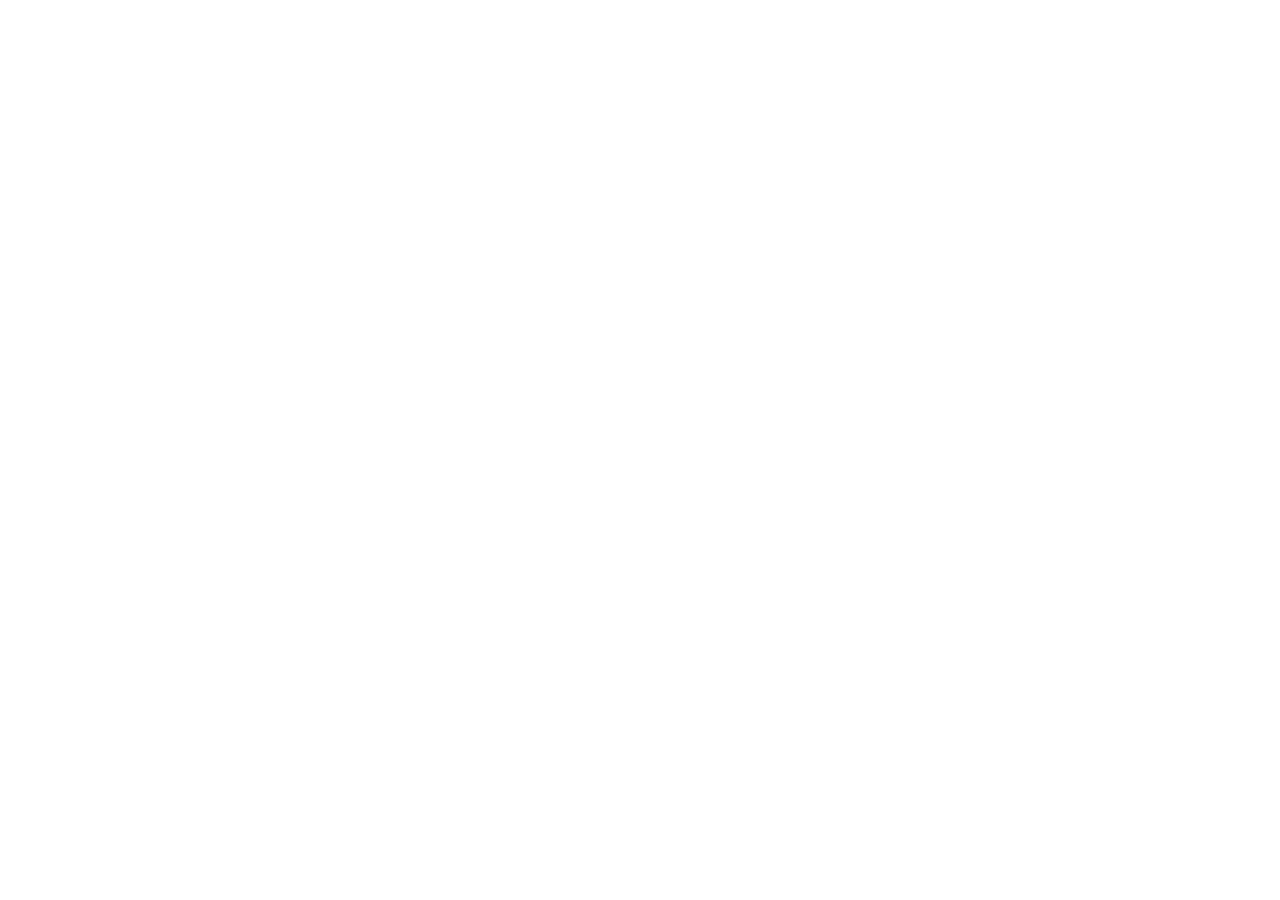
==== docs/index.html @ 6d8e9bab "Docs agregado" ====
<!doctype html><html lang="en"><head><meta charset="utf-8"/><link rel="icon" href="/favicon.ico"/><meta name="viewport" content="width=device-width,initial-scale=1"/><meta name="theme-color" content="#000000"/><meta name="description" content="Web site created using create-react-app"/><link rel="apple-touch-icon" href="/logo192.png"/><link rel="manifest" href="/manifest.json"/><link rel="stylesheet" href="https://cdnjs.cloudflare.com/ajax/libs/animate.css/4.1.1/animate.min.css"/><title>GifExpert App</title><link href="/static/css/main.351bff73.chunk.css" rel="stylesheet"></head><body><noscript>You need to enable JavaScript to run this app.</noscript><div id="root"></div><script>!function(e){function r(r){for(var n,p,f=r[0],i=r[1],l=r[2],c=0,s=[];c<f.length;c++)p=f[c],Object.prototype.hasOwnProperty.call(o,p)&&o[p]&&s.push(o[p][0]),o[p]=0;for(n in i)Object.prototype.hasOwnProperty.call(i,n)&&(e[n]=i[n]);for(a&&a(r);s.length;)s.shift()();return u.push.apply(u,l||[]),t()}function t(){for(var e,r=0;r<u.length;r++){for(var t=u[r],n=!0,f=1;f<t.length;f++){var i=t[f];0!==o[i]&&(n=!1)}n&&(u.splice(r--,1),e=p(p.s=t[0]))}return e}var n={},o={1:0},u=[];function p(r){if(n[r])return n[r].exports;var t=n[r]={i:r,l:!1,exports:{}};return e[r].call(t.exports,t,t.exports,p),t.l=!0,t.exports}p.m=e,p.c=n,p.d=function(e,r,t){p.o(e,r)||Object.defineProperty(e,r,{enumerable:!0,get:t})},p.r=function(e){"undefined"!=typeof Symbol&&Symbol.toStringTag&&Object.defineProperty(e,Symbol.toStringTag,{value:"Module"}),Object.defineProperty(e,"__esModule",{value:!0})},p.t=function(e,r){if(1&r&&(e=p(e)),8&r)return e;if(4&r&&"object"==typeof e&&e&&e.__esModule)return e;var t=Object.create(null);if(p.r(t),Object.defineProperty(t,"default",{enumerable:!0,value:e}),2&r&&"string"!=typeof e)for(var n in e)p.d(t,n,function(r){return e[r]}.bind(null,n));return t},p.n=function(e){var r=e&&e.__esModule?function(){return e.default}:function(){return e};return p.d(r,"a",r),r},p.o=function(e,r){return Object.prototype.hasOwnProperty.call(e,r)},p.p="/";var f=this["webpackJsonpgif-expert-app"]=this["webpackJsonpgif-expert-app"]||[],i=f.push.bind(f);f.push=r,f=f.slice();for(var l=0;l<f.length;l++)r(f[l]);var a=i;t()}([])</script><script src="/static/js/2.d5a4d798.chunk.js"></script><script src="/static/js/main.576523c3.chunk.js"></script></body></html>
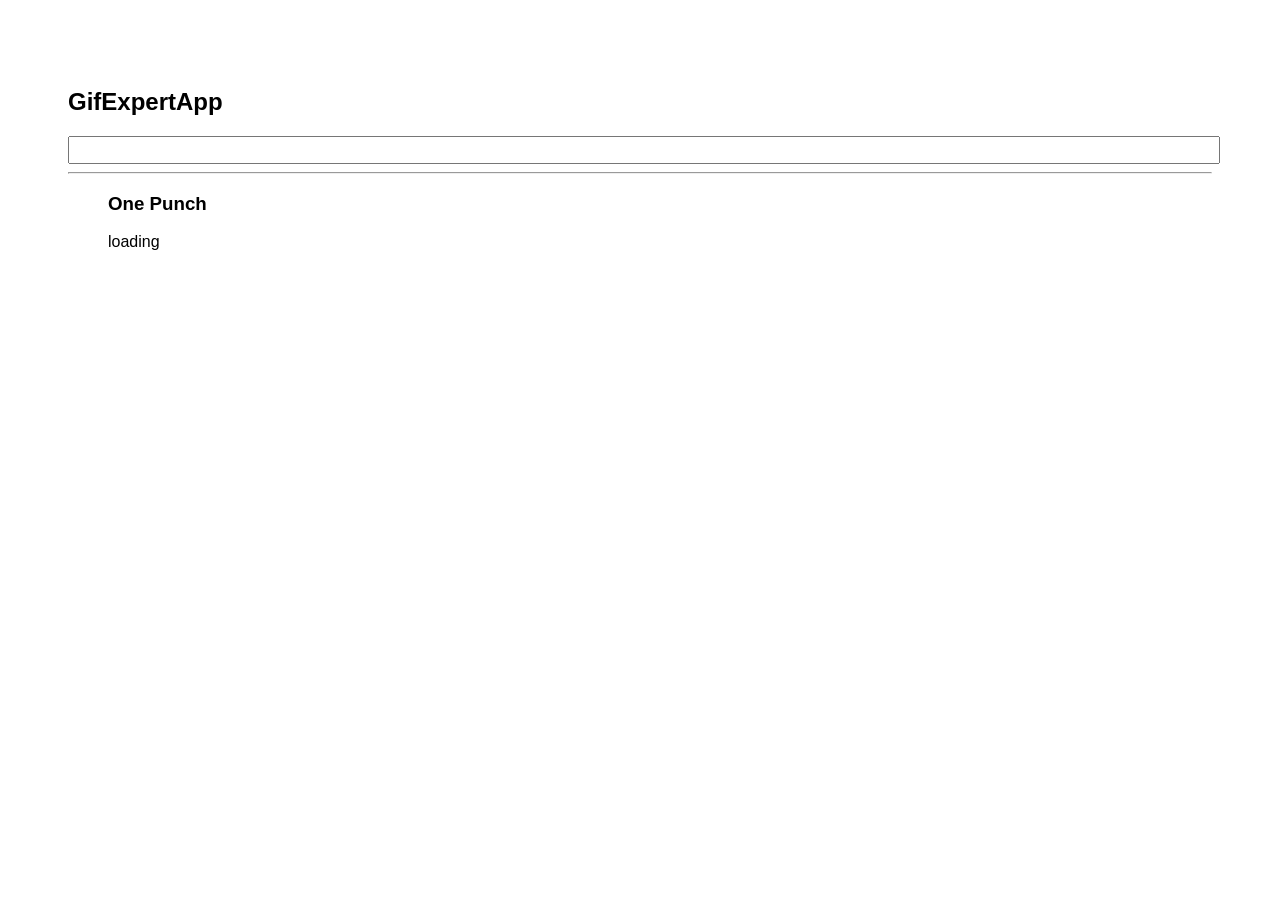
==== commit dd65bb1b: "index.html actualizado" ====
--- a/docs/index.html
+++ b/docs/index.html
@@ -1 +1,24 @@
-<!doctype html><html lang="en"><head><meta charset="utf-8"/><link rel="icon" href="/favicon.ico"/><meta name="viewport" content="width=device-width,initial-scale=1"/><meta name="theme-color" content="#000000"/><meta name="description" content="Web site created using create-react-app"/><link rel="apple-touch-icon" href="/logo192.png"/><link rel="manifest" href="/manifest.json"/><link rel="stylesheet" href="https://cdnjs.cloudflare.com/ajax/libs/animate.css/4.1.1/animate.min.css"/><title>GifExpert App</title><link href="/static/css/main.351bff73.chunk.css" rel="stylesheet"></head><body><noscript>You need to enable JavaScript to run this app.</noscript><div id="root"></div><script>!function(e){function r(r){for(var n,p,f=r[0],i=r[1],l=r[2],c=0,s=[];c<f.length;c++)p=f[c],Object.prototype.hasOwnProperty.call(o,p)&&o[p]&&s.push(o[p][0]),o[p]=0;for(n in i)Object.prototype.hasOwnProperty.call(i,n)&&(e[n]=i[n]);for(a&&a(r);s.length;)s.shift()();return u.push.apply(u,l||[]),t()}function t(){for(var e,r=0;r<u.length;r++){for(var t=u[r],n=!0,f=1;f<t.length;f++){var i=t[f];0!==o[i]&&(n=!1)}n&&(u.splice(r--,1),e=p(p.s=t[0]))}return e}var n={},o={1:0},u=[];function p(r){if(n[r])return n[r].exports;var t=n[r]={i:r,l:!1,exports:{}};return e[r].call(t.exports,t,t.exports,p),t.l=!0,t.exports}p.m=e,p.c=n,p.d=function(e,r,t){p.o(e,r)||Object.defineProperty(e,r,{enumerable:!0,get:t})},p.r=function(e){"undefined"!=typeof Symbol&&Symbol.toStringTag&&Object.defineProperty(e,Symbol.toStringTag,{value:"Module"}),Object.defineProperty(e,"__esModule",{value:!0})},p.t=function(e,r){if(1&r&&(e=p(e)),8&r)return e;if(4&r&&"object"==typeof e&&e&&e.__esModule)return e;var t=Object.create(null);if(p.r(t),Object.defineProperty(t,"default",{enumerable:!0,value:e}),2&r&&"string"!=typeof e)for(var n in e)p.d(t,n,function(r){return e[r]}.bind(null,n));return t},p.n=function(e){var r=e&&e.__esModule?function(){return e.default}:function(){return e};return p.d(r,"a",r),r},p.o=function(e,r){return Object.prototype.hasOwnProperty.call(e,r)},p.p="/";var f=this["webpackJsonpgif-expert-app"]=this["webpackJsonpgif-expert-app"]||[],i=f.push.bind(f);f.push=r,f=f.slice();for(var l=0;l<f.length;l++)r(f[l]);var a=i;t()}([])</script><script src="/static/js/2.d5a4d798.chunk.js"></script><script src="/static/js/main.576523c3.chunk.js"></script></body></html>+<!doctype html>
+<html lang="en">
+
+<head>
+    <meta charset="utf-8" />
+    <link rel="icon" href="./favicon.ico" />
+    <meta name="viewport" content="width=device-width,initial-scale=1" />
+    <meta name="theme-color" content="#000000" />
+    <meta name="description" content="Web site created using create-react-app" />
+    <link rel="apple-touch-icon" href="./logo192.png" />
+    <link rel="manifest" href="./manifest.json" />
+    <link rel="stylesheet" href="https://cdnjs.cloudflare.com/ajax/libs/animate.css/4.1.1/animate.min.css" />
+    <title>GifExpert App</title>
+    <link href="./static/css/main.351bff73.chunk.css" rel="stylesheet">
+</head>
+
+<body><noscript>You need to enable JavaScript to run this app.</noscript>
+    <div id="root"></div>
+    <script>!function (e) { function r(r) { for (var n, p, f = r[0], i = r[1], l = r[2], c = 0, s = []; c < f.length; c++)p = f[c], Object.prototype.hasOwnProperty.call(o, p) && o[p] && s.push(o[p][0]), o[p] = 0; for (n in i) Object.prototype.hasOwnProperty.call(i, n) && (e[n] = i[n]); for (a && a(r); s.length;)s.shift()(); return u.push.apply(u, l || []), t() } function t() { for (var e, r = 0; r < u.length; r++) { for (var t = u[r], n = !0, f = 1; f < t.length; f++) { var i = t[f]; 0 !== o[i] && (n = !1) } n && (u.splice(r--, 1), e = p(p.s = t[0])) } return e } var n = {}, o = { 1: 0 }, u = []; function p(r) { if (n[r]) return n[r].exports; var t = n[r] = { i: r, l: !1, exports: {} }; return e[r].call(t.exports, t, t.exports, p), t.l = !0, t.exports } p.m = e, p.c = n, p.d = function (e, r, t) { p.o(e, r) || Object.defineProperty(e, r, { enumerable: !0, get: t }) }, p.r = function (e) { "undefined" != typeof Symbol && Symbol.toStringTag && Object.defineProperty(e, Symbol.toStringTag, { value: "Module" }), Object.defineProperty(e, "__esModule", { value: !0 }) }, p.t = function (e, r) { if (1 & r && (e = p(e)), 8 & r) return e; if (4 & r && "object" == typeof e && e && e.__esModule) return e; var t = Object.create(null); if (p.r(t), Object.defineProperty(t, "default", { enumerable: !0, value: e }), 2 & r && "string" != typeof e) for (var n in e) p.d(t, n, function (r) { return e[r] }.bind(null, n)); return t }, p.n = function (e) { var r = e && e.__esModule ? function () { return e.default } : function () { return e }; return p.d(r, "a", r), r }, p.o = function (e, r) { return Object.prototype.hasOwnProperty.call(e, r) }, p.p = "/"; var f = this["webpackJsonpgif-expert-app"] = this["webpackJsonpgif-expert-app"] || [], i = f.push.bind(f); f.push = r, f = f.slice(); for (var l = 0; l < f.length; l++)r(f[l]); var a = i; t() }([])</script>
+    <script src="./static/js/2.d5a4d798.chunk.js"></script>
+    <script src="./static/js/main.576523c3.chunk.js"></script>
+</body>
+
+</html>
--- a/docs/static/css/main.351bff73.chunk.css
+++ b/docs/static/css/main.351bff73.chunk.css
@@ -0,0 +1,2 @@
+*{font-family:Helvetica,Arial,sans-serif}body{padding:60px}input{color:grey;font-size:1.2rem;width:100%}.card{-webkit-align-content:center;align-content:center;border:1px solid grey;border-radius:6px;margin-bottom:10px;margin-right:10px;overflow:hidden}.card p{padding:5px;text-align:center}.card img{max-height:170px}.card-grid{display:-webkit-flex;display:flex;-webkit-flex-direction:row;flex-direction:row;-webkit-flex-wrap:wrap;flex-wrap:wrap}
+/*# sourceMappingURL=main.351bff73.chunk.css.map */
